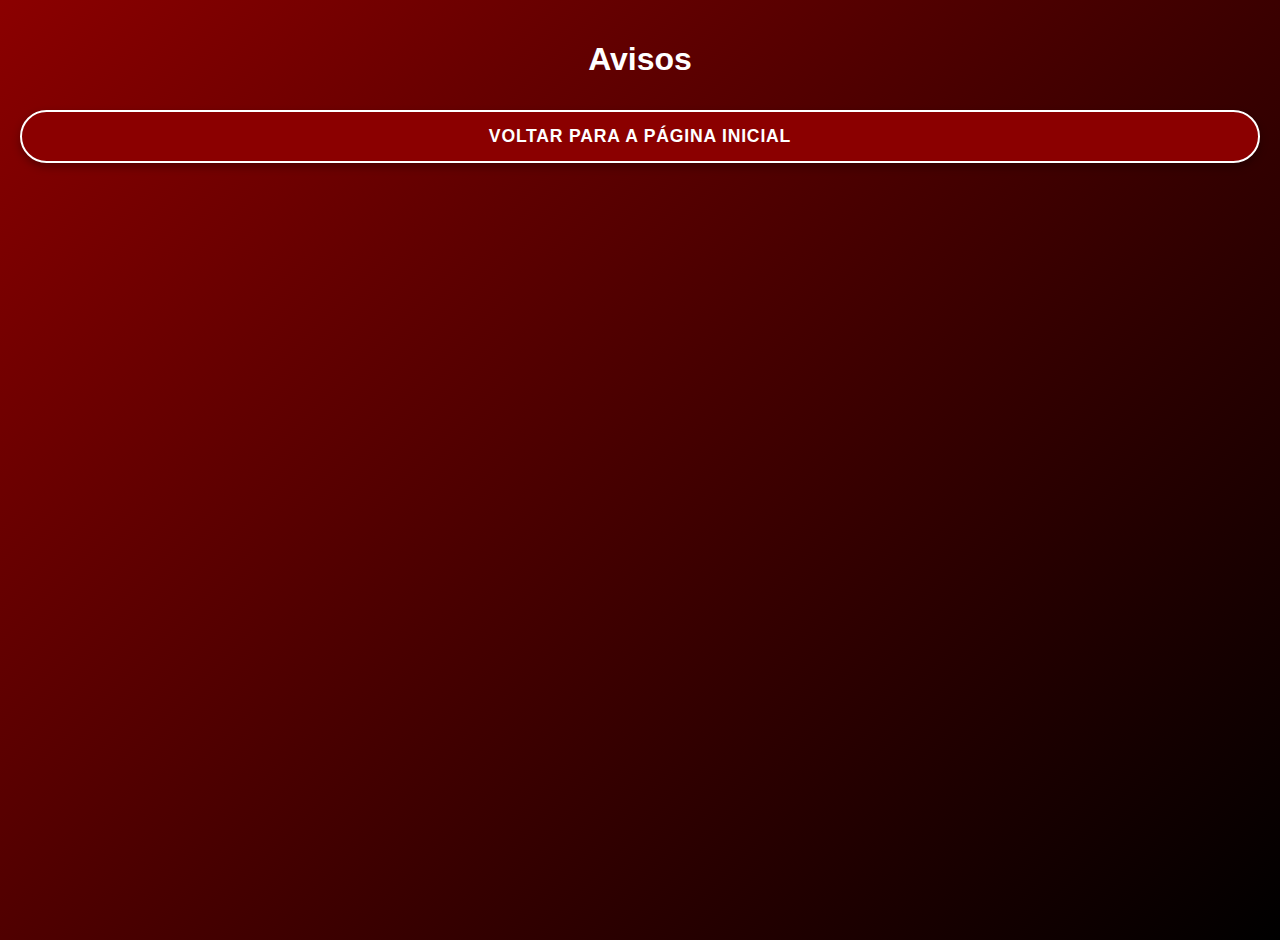
==== avisos.html @ 1a7ea9f6 "initial" ====
<!DOCTYPE html>
<html lang="pt">
<head>
    <meta charset="UTF-8">
    <meta name="viewport" content="width=device-width, initial-scale=1.0">
    <title>Avisos</title>
    <link rel="stylesheet" href="style.css">
</head>
<body>
    <h1>Avisos</h1>
    <button onclick="voltar()">Voltar para a Página Inicial</button>
    <script src="script.js"></script>
</body>
</html>
---- style.css ----
body {
    font-family: 'Segoe UI', Roboto, 'Helvetica Neue', Arial, sans-serif;
    background: linear-gradient(135deg, #8B0000 0%, #000000 100%); /* Degradê vermelho-escuro para preto */
    margin: 0;
    padding: 20px;
    min-height: 100vh;
    color: #ffffff;
    display: flex;
    flex-direction: column;
    align-items: center;
}

h1.glass-effect.titulo {
    margin: 1.5rem 0;
    padding: 15px 30px;
    font-size: 2.8rem;
    text-align: center;
    background-color: rgba(139, 0, 0, 0.6); /* Vermelho escuro translúcido */
    border: 2px solid #ffffff;
    text-shadow: 0 2px 4px rgba(0, 0, 0, 0.5);
    letter-spacing: 1px;
}

.main-content {
    display: flex;
    width: 100%;
    max-width: 1400px;
    margin: 2rem 0;
    align-items: flex-start;
    justify-content: space-between;
}

.image-column {
    width: 25%;
    display: flex;
    flex-direction: column;
    gap: 2rem;
}

.image-column img {
    width: 100%;
    max-width: 300px;
    height: auto;
    border-radius: 8px;
    box-shadow: 0 8px 20px rgba(0, 0, 0, 0.5);
    transition: transform 0.3s ease, box-shadow 0.3s ease;
    object-fit: cover;
    border: 3px solid #ffffff;
    filter: brightness(0.9) contrast(1.1);
}

.image-column img:hover {
    transform: scale(1.03);
    box-shadow: 0 12px 25px rgba(255, 0, 0, 0.3);
    filter: brightness(1) contrast(1.2);
}

.center-column {
    width: 45%;
    display: flex;
    flex-direction: column;
    align-items: center;
}

.container {
    background-color: rgba(0, 0, 0, 0.7); /* Preto semi-transparente */
    padding: 2.5rem;
    border-radius: 15px;
    box-shadow: 0 10px 25px rgba(255, 0, 0, 0.2);
    width: 100%;
    border: 1px solid #ffffff;
}

.button-group {
    display: flex;
    flex-direction: column;
    gap: 1.5rem;
    width: 100%;
}

/* Botões vermelhos com detalhes brancos */
button {
    padding: 14px 28px;
    margin: 10px 0;
    font-size: 1.1rem;
    cursor: pointer;
    border: 2px solid #ffffff;
    background-color: #8B0000; /* Vermelho escuro */
    color: white;
    border-radius: 30px;
    transition: all 0.3s ease;
    box-shadow: 0 4px 8px rgba(0, 0, 0, 0.3);
    font-weight: 700;
    letter-spacing: 0.8px;
    width: 100%;
    text-transform: uppercase;
}

button:hover {
    background-color: #B22222; /* Vermelho mais vivo */
    transform: translateY(-3px);
    box-shadow: 0 6px 15px rgba(255, 0, 0, 0.4);
    letter-spacing: 1px;
}

button:active {
    transform: translateY(0);
    box-shadow: 0 2px 5px rgba(0, 0, 0, 0.5);
    background-color: #8B0000;
}

/* Responsividade */
@media (max-width: 1024px) {
    .main-content {
        flex-direction: column;
        align-items: center;
    }
    
    .image-column {
        width: 100%;
        flex-direction: row;
        justify-content: center;
        flex-wrap: wrap;
        margin-bottom: 2rem;
    }
    
    .image-column img {
        max-width: 250px;
    }
    
    .center-column {
        width: 90%;
        order: -1;
        margin-bottom: 2rem;
    }
}

@media (max-width: 600px) {
    h1.glass-effect.titulo {
        font-size: 2rem;
        padding: 12px 24px;
    }
    
    .container {
        padding: 1.8rem;
    }
    
    button {
        padding: 12px 24px;
        font-size: 1rem;
    }
}
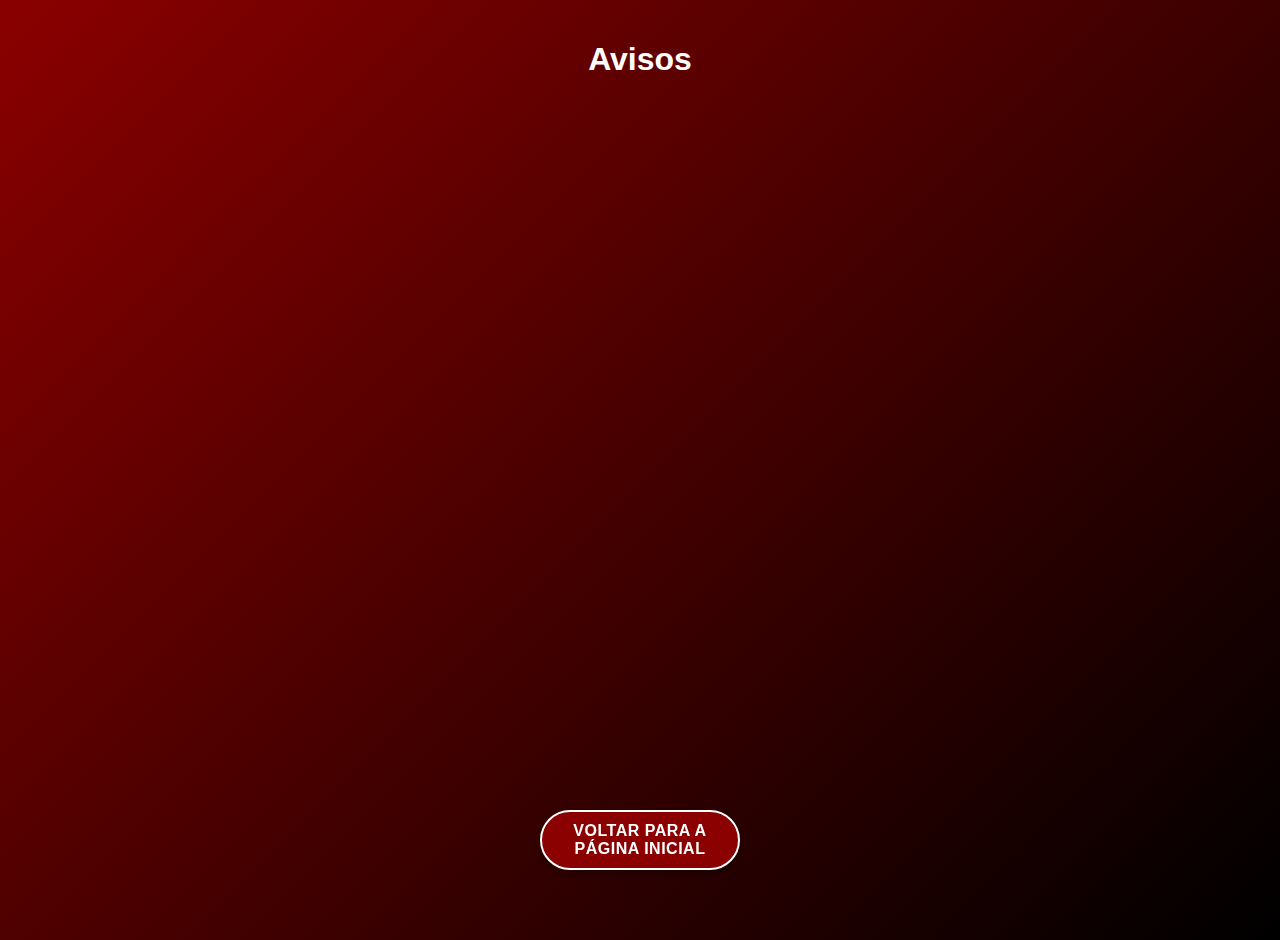
==== commit 7f41962e: "ajustes" ====
--- a/avisos.html
+++ b/avisos.html
@@ -8,7 +8,7 @@
 </head>
 <body>
     <h1>Avisos</h1>
-    <button onclick="voltar()">Voltar para a Página Inicial</button>
+    <button class="btn-voltar" onclick="voltar()">Voltar para a Página Inicial</button>
     <script src="script.js"></script>
 </body>
 </html>
--- a/style.css
+++ b/style.css
@@ -1,8 +1,8 @@
 body {
     font-family: 'Segoe UI', Roboto, 'Helvetica Neue', Arial, sans-serif;
-    background: linear-gradient(135deg, #8B0000 0%, #000000 100%); /* Degradê vermelho-escuro para preto */
+    background: linear-gradient(135deg, #8B0000 0%, #000000 100%);
     margin: 0;
-    padding: 20px;
+    padding: 15px;
     min-height: 100vh;
     color: #ffffff;
     display: flex;
@@ -11,142 +11,220 @@
 }
 
 h1.glass-effect.titulo {
-    margin: 1.5rem 0;
-    padding: 15px 30px;
-    font-size: 2.8rem;
+    margin: 1rem 0;
+    padding: 12px 20px;
+    font-size: 1.8rem;
     text-align: center;
-    background-color: rgba(139, 0, 0, 0.6); /* Vermelho escuro translúcido */
+    background-color: rgba(139, 0, 0, 0.6);
     border: 2px solid #ffffff;
     text-shadow: 0 2px 4px rgba(0, 0, 0, 0.5);
-    letter-spacing: 1px;
+    letter-spacing: 0.5px;
+    width: 100%;
+    box-sizing: border-box;
 }
 
 .main-content {
     display: flex;
+    flex-direction: column;
     width: 100%;
     max-width: 1400px;
-    margin: 2rem 0;
-    align-items: flex-start;
-    justify-content: space-between;
+    margin: 1rem 0;
+    align-items: center;
+    gap: 1.5rem;
 }
 
 .image-column {
-    width: 25%;
-    display: flex;
-    flex-direction: column;
-    gap: 2rem;
+    width: 100%;
+    display: flex;
+    flex-direction: row;
+    flex-wrap: wrap;
+    justify-content: center;
+    gap: 1.5rem;
+    order: 2;
 }
 
 .image-column img {
     width: 100%;
-    max-width: 300px;
+    max-width: 280px;
     height: auto;
     border-radius: 8px;
-    box-shadow: 0 8px 20px rgba(0, 0, 0, 0.5);
-    transition: transform 0.3s ease, box-shadow 0.3s ease;
+    box-shadow: 0 4px 10px rgba(0, 0, 0, 0.4);
+    transition: transform 0.3s ease;
     object-fit: cover;
-    border: 3px solid #ffffff;
-    filter: brightness(0.9) contrast(1.1);
-}
-
-.image-column img:hover {
-    transform: scale(1.03);
-    box-shadow: 0 12px 25px rgba(255, 0, 0, 0.3);
-    filter: brightness(1) contrast(1.2);
+    border: 2px solid #ffffff;
+    filter: brightness(0.9);
 }
 
 .center-column {
-    width: 45%;
+    width: 100%;
     display: flex;
     flex-direction: column;
     align-items: center;
+    order: 1;
 }
 
 .container {
-    background-color: rgba(0, 0, 0, 0.7); /* Preto semi-transparente */
-    padding: 2.5rem;
-    border-radius: 15px;
-    box-shadow: 0 10px 25px rgba(255, 0, 0, 0.2);
+    background-color: rgba(0, 0, 0, 0.7);
+    padding: 1.5rem;
+    border-radius: 12px;
+    box-shadow: 0 5px 15px rgba(255, 0, 0, 0.2);
     width: 100%;
     border: 1px solid #ffffff;
+    box-sizing: border-box;
 }
 
 .button-group {
     display: flex;
     flex-direction: column;
-    gap: 1.5rem;
-    width: 100%;
-}
-
-/* Botões vermelhos com detalhes brancos */
+    gap: 1rem;
+    width: 100%;
+}
+
 button {
-    padding: 14px 28px;
-    margin: 10px 0;
-    font-size: 1.1rem;
+    padding: 12px 20px;
+    margin: 8px 0;
+    font-size: 1rem;
+    border: 2px solid #ffffff;
+    background-color: #8B0000;
+    color: white;
+    border-radius: 25px;
+    transition: all 0.2s ease;
+    box-shadow: 0 3px 6px rgba(0, 0, 0, 0.3);
+    font-weight: 600;
+    letter-spacing: 0.5px;
+    width: 100%;
+    text-transform: uppercase;
+}
+
+button:hover {
+    background-color: #B22222;
+    transform: translateY(-2px);
+    box-shadow: 0 5px 10px rgba(255, 0, 0, 0.3);
+}
+
+button:active {
+    transform: translateY(0);
+    box-shadow: 0 2px 4px rgba(0, 0, 0, 0.4);
+}
+
+/* Media Queries para tablets */
+@media (min-width: 600px) {
+    h1.glass-effect.titulo {
+        font-size: 2.2rem;
+        padding: 15px 25px;
+    }
+    
+    .container {
+        padding: 2rem;
+    }
+    
+    button {
+        padding: 14px 24px;
+        font-size: 1.05rem;
+    }
+}
+
+/* Media Queries para desktops */
+@media (min-width: 1024px) {
+    body {
+        padding: 20px;
+    }
+    
+    h1.glass-effect.titulo {
+        font-size: 2.8rem;
+        padding: 15px 30px;
+        margin: 1.5rem 0;
+    }
+    
+    .main-content {
+        flex-direction: row;
+        align-items: flex-start;
+        justify-content: space-between;
+        margin: 2rem 0;
+        gap: 0;
+    }
+    
+    .image-column {
+        width: 25%;
+        flex-direction: column;
+        flex-wrap: nowrap;
+        justify-content: flex-start;
+        gap: 2rem;
+        order: 0;
+    }
+    
+    .image-column img {
+        max-width: 100%;
+        box-shadow: 0 8px 20px rgba(0, 0, 0, 0.5);
+    }
+    
+    .center-column {
+        width: 45%;
+        order: 0;
+    }
+    
+    .button-group {
+        gap: 1.5rem;
+    }
+    
+    button {
+        padding: 14px 28px;
+        font-size: 1.1rem;
+        margin: 10px 0;
+    }
+}
+
+/* Adicione estas regras no seu CSS atual */
+
+/* Estilo para botões de voltar */
+.btn-voltar {
+    position: fixed;
+    bottom: 20px;
+    left: 50%;
+    transform: translateX(-50%);
+    padding: 10px 25px;
+    font-size: 1rem;
     cursor: pointer;
     border: 2px solid #ffffff;
-    background-color: #8B0000; /* Vermelho escuro */
+    background-color: #8B0000;
     color: white;
     border-radius: 30px;
     transition: all 0.3s ease;
     box-shadow: 0 4px 8px rgba(0, 0, 0, 0.3);
-    font-weight: 700;
-    letter-spacing: 0.8px;
-    width: 100%;
+    font-weight: 600;
+    letter-spacing: 0.5px;
     text-transform: uppercase;
-}
-
-button:hover {
-    background-color: #B22222; /* Vermelho mais vivo */
-    transform: translateY(-3px);
-    box-shadow: 0 6px 15px rgba(255, 0, 0, 0.4);
-    letter-spacing: 1px;
-}
-
-button:active {
-    transform: translateY(0);
+    z-index: 100;
+    width: auto;
+    max-width: 200px;
+    text-align: center;
+}
+
+.btn-voltar:hover {
+    background-color: #B22222;
+    transform: translateX(-50%) translateY(-2px);
+    box-shadow: 0 6px 12px rgba(255, 0, 0, 0.4);
+}
+
+.btn-voltar:active {
+    transform: translateX(-50%) translateY(0);
     box-shadow: 0 2px 5px rgba(0, 0, 0, 0.5);
-    background-color: #8B0000;
-}
-
-/* Responsividade */
-@media (max-width: 1024px) {
-    .main-content {
-        flex-direction: column;
-        align-items: center;
-    }
-    
-    .image-column {
-        width: 100%;
-        flex-direction: row;
-        justify-content: center;
-        flex-wrap: wrap;
-        margin-bottom: 2rem;
-    }
-    
-    .image-column img {
-        max-width: 250px;
-    }
-    
-    .center-column {
-        width: 90%;
-        order: -1;
-        margin-bottom: 2rem;
-    }
-}
-
-@media (max-width: 600px) {
-    h1.glass-effect.titulo {
-        font-size: 2rem;
-        padding: 12px 24px;
-    }
-    
-    .container {
-        padding: 1.8rem;
-    }
-    
-    button {
-        padding: 12px 24px;
-        font-size: 1rem;
+}
+
+/* Ajustes para mobile */
+@media (max-width: 767px) {
+    .btn-voltar {
+        bottom: 15px;
+        padding: 8px 20px;
+        font-size: 0.9rem;
+        max-width: 160px;
+    }
+}
+
+@media (max-height: 700px) {
+    .btn-voltar {
+        bottom: 10px;
+        padding: 6px 15px;
+        font-size: 0.8rem;
     }
 }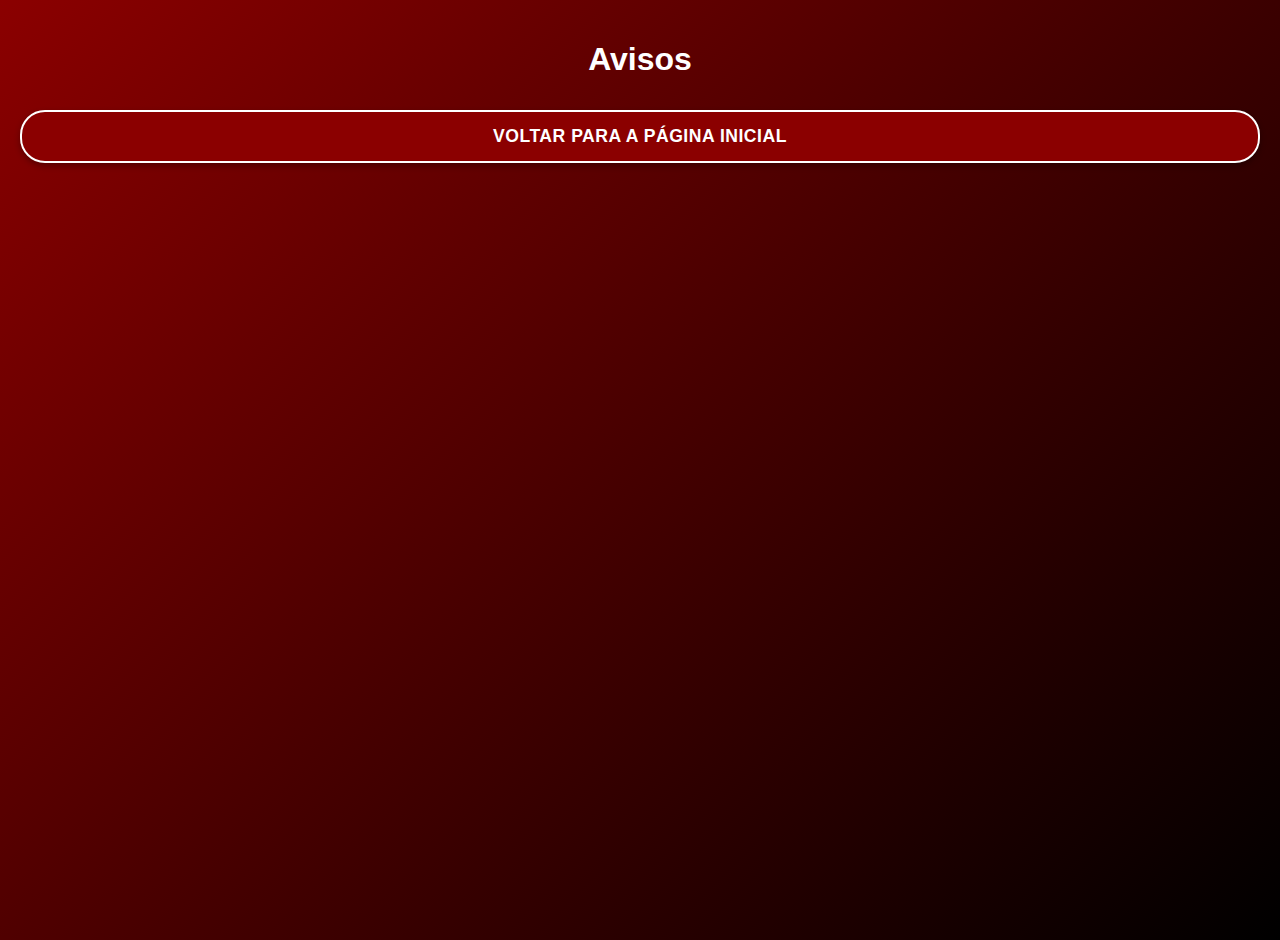
==== commit aee01723: "ajustes" ====
--- a/avisos.html
+++ b/avisos.html
@@ -1,14 +1,17 @@
 <!DOCTYPE html>
 <html lang="pt">
+
 <head>
     <meta charset="UTF-8">
     <meta name="viewport" content="width=device-width, initial-scale=1.0">
     <title>Avisos</title>
     <link rel="stylesheet" href="style.css">
 </head>
+
 <body>
     <h1>Avisos</h1>
     <button class="btn-voltar" onclick="voltar()">Voltar para a Página Inicial</button>
     <script src="script.js"></script>
 </body>
-</html>
+
+</html>--- a/style.css
+++ b/style.css
@@ -8,6 +8,10 @@
     display: flex;
     flex-direction: column;
     align-items: center;
+}
+
+.click {
+    cursor: pointer;
 }
 
 h1.glass-effect.titulo {
@@ -45,8 +49,7 @@
 
 .image-column img {
     width: 100%;
-    max-width: 280px;
-    height: auto;
+    height: 333px;
     border-radius: 8px;
     box-shadow: 0 4px 10px rgba(0, 0, 0, 0.4);
     transition: transform 0.3s ease;
@@ -174,57 +177,100 @@
     }
 }
 
-/* Adicione estas regras no seu CSS atual */
-
-/* Estilo para botões de voltar */
-.btn-voltar {
-    position: fixed;
-    bottom: 20px;
-    left: 50%;
-    transform: translateX(-50%);
-    padding: 10px 25px;
-    font-size: 1rem;
-    cursor: pointer;
-    border: 2px solid #ffffff;
+
+/* Estilos para os Cards */
+.cards-container {
+    display: grid;
+    grid-template-columns: repeat(auto-fill, minmax(300px, 1fr));
+    gap: 1.5rem;
+    width: 100%;
+    max-width: 1400px;
+    margin: 2rem auto;
+    padding: 0 20px;
+    box-sizing: border-box;
+}
+
+.card {
+    background-color: rgba(255, 255, 255, 0.9);
+    border-radius: 12px;
+    box-shadow: 0 8px 20px rgba(0, 0, 0, 0.2);
+    border: 1px solid #ffffff;
+    overflow: hidden;
+    transition: transform 0.3s ease, box-shadow 0.3s ease;
+    display: flex;
+    flex-direction: column;
+}
+
+.card:hover {
+    transform: translateY(-5px);
+    box-shadow: 0 12px 25px rgba(255, 0, 0, 0.3);
+}
+
+.card h3 {
     background-color: #8B0000;
     color: white;
-    border-radius: 30px;
-    transition: all 0.3s ease;
-    box-shadow: 0 4px 8px rgba(0, 0, 0, 0.3);
-    font-weight: 600;
+    margin: 0;
+    padding: 15px 20px;
+    font-size: 1.3rem;
+    text-transform: uppercase;
     letter-spacing: 0.5px;
-    text-transform: uppercase;
-    z-index: 100;
-    width: auto;
-    max-width: 200px;
-    text-align: center;
-}
-
-.btn-voltar:hover {
-    background-color: #B22222;
-    transform: translateX(-50%) translateY(-2px);
-    box-shadow: 0 6px 12px rgba(255, 0, 0, 0.4);
-}
-
-.btn-voltar:active {
-    transform: translateX(-50%) translateY(0);
-    box-shadow: 0 2px 5px rgba(0, 0, 0, 0.5);
-}
-
-/* Ajustes para mobile */
-@media (max-width: 767px) {
-    .btn-voltar {
-        bottom: 15px;
-        padding: 8px 20px;
-        font-size: 0.9rem;
-        max-width: 160px;
-    }
-}
-
-@media (max-height: 700px) {
-    .btn-voltar {
-        bottom: 10px;
-        padding: 6px 15px;
-        font-size: 0.8rem;
+    border-bottom: 2px solid #ffffff;
+}
+
+.card-content {
+    padding: 20px;
+    color: #333;
+    flex-grow: 1;
+}
+
+.card-content p,
+.card-content ul,
+.card-content ol {
+    margin: 0 0 15px 0;
+    line-height: 1.6;
+}
+
+.card-content ul,
+.card-content ol {
+    padding-left: 20px;
+}
+
+.card-content li {
+    margin-bottom: 8px;
+}
+
+/* Responsividade */
+@media (max-width: 768px) {
+    .cards-container {
+        grid-template-columns: 1fr;
+        gap: 1rem;
+        padding: 0 15px;
+    }
+    
+    .card {
+        margin-bottom: 1rem;
+    }
+    
+    .card h3 {
+        padding: 12px 15px;
+        font-size: 1.1rem;
+    }
+    
+    .card-content {
+        padding: 15px;
+    }
+}
+
+@media (max-width: 480px) {
+    .cards-container {
+        padding: 0 10px;
+    }
+    
+    .card h3 {
+        padding: 10px 12px;
+    }
+    
+    .card-content {
+        padding: 12px;
     }
 }